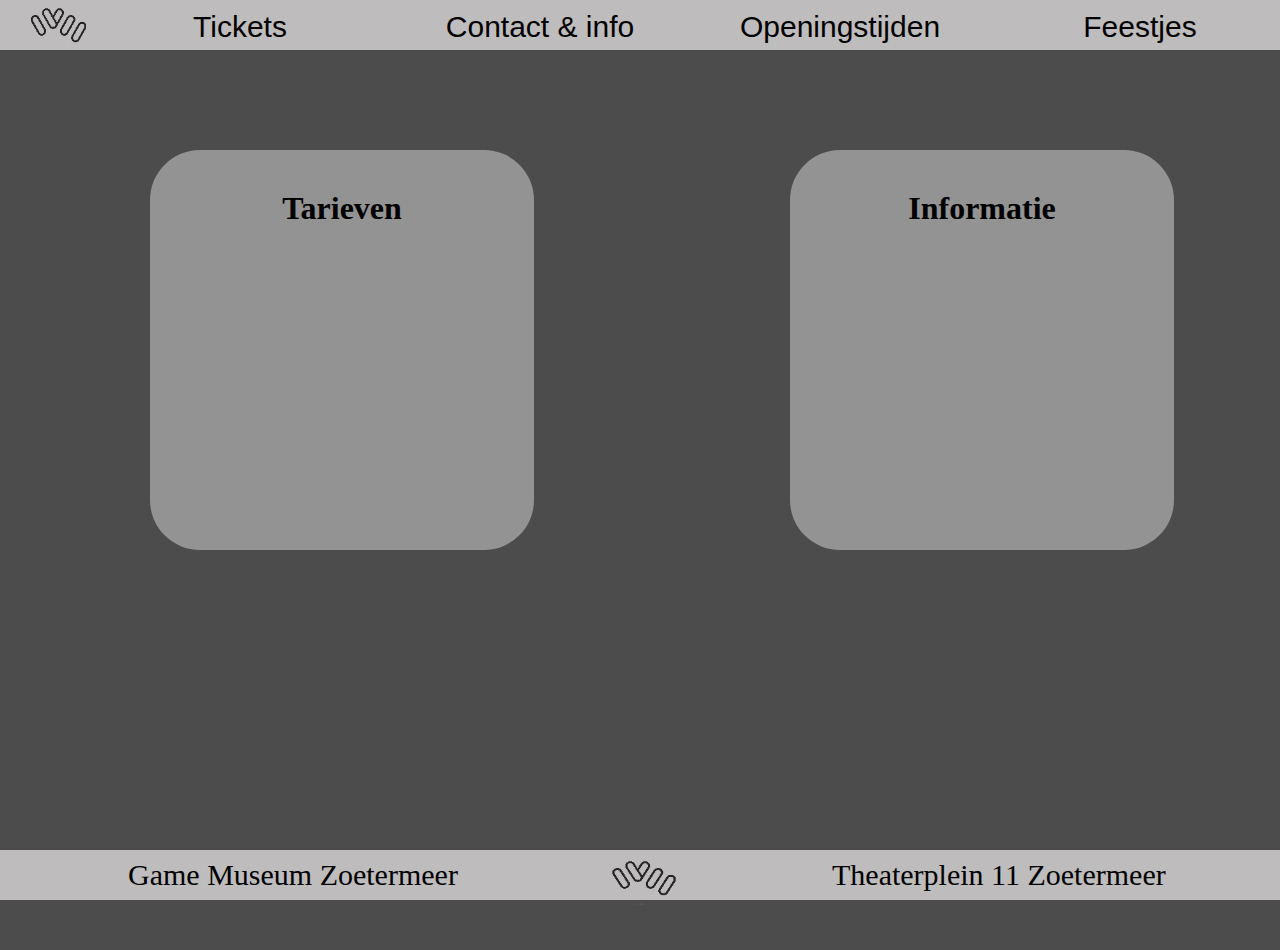
==== website/Contact.html @ 7edf7f11 "tickets" ====
<!DOCTYPE html>
<html lang="en">
<head>
    <meta charset="UTF-8">
    <meta http-equiv="X-UA-Compatible" content="IE=edge">
    <meta name="viewport" content="width=device-width, initial-scale=1.0">
    <link rel="stylesheet" href="css/style.css">
    <title>Game Museum Zoetermeer</title>
</head>
<body>
    <header>
        <a href="index.html"><img id="logo1" class="hover" src="img/logo.webp" alt="Het logo van het game museum"></a>
        <a href="Tickets.html"><p id="tickets" class="hover">Tickets</p></a>
        <a href="Contact.html"><p id="contact" class="hover">Contact & info</p></a>
        <a href="Tijden.html"><p id="tijden" class="hover">Openingstijden</p></a>
        <a href="Feest.html"><p id="feest" class="hover">Feestjes</p></a>
        <a href="engels.html">
            <div class="taal hover NL">
                <img class="vlag" src="img/vlag.png" alt="nederlandse vlag">
                <p class="taaltekst">NL</p> 
            </div>
        </a>
    </header>

        <div class="contacts">
            <section class="contacten">
                <h1>Tarieven</h1>
                <article class="">
                </article>
            </section>
            <section class="contacten">
                <h1>Informatie</h1>
                <article class="">
                </article>
            </section>
        </div>
    <footer>
        <p id="game-museum">Game Museum Zoetermeer</p>
        <img id="logo" src="img/logo.webp" alt="Het logo van het game museum">
        <a id="locatie" href="https://www.google.com/maps/dir//Nationaal+Videogame+Museum,+Theaterplein+11,+2711+EK+Zoetermeer/@52.0621097,4.4755306,14z/data=!3m1!5s0x47c5c9299445cc0f:0x7edf0a3abf3e163c!4m8!4m7!1m0!1m5!1m1!1s0x47c5c929945551ef:0x59f6ab4c3a7521a4!2m2!1d4.4930401!2d52.0621097">Theaterplein 11 Zoetermeer</a>
    </footer>
</body>
</html>
---- website/css/style.css ----
*{
    padding: 0;
    margin: 0;
    box-sizing: border-box;
}

body{
    font-size: 16px;
    max-width: 100vw;
}

header{
    display: flex;
    background: #BEBCBC;
    font-size: 30px;
    text-align: center;
    display: flexbox;
    width: 100%;
    max-height: 50px;
    overflow: hidden;
    
}


#logo1{
    max-height: 45px;
    margin-left: 20px;
    margin-top: 7px;
    max-width: 70px;
}

#tickets{
    padding-top: 10px;
    padding-bottom: 10px;
}

#contact{
    padding-top: 10px;
    padding-bottom: 10px;

}

#tijden{
    padding-top: 10px;
    padding-bottom: 10px;
}

#feest{
    padding-top: 10px;
    padding-bottom: 10px;
    position: relative;
}

.taal{
    float: right;
    width:200px;
    display: flex;  
    justify-content: center;
}

.EN{
    background: #BEBCBC;
    font-size: 30px;
}

.vlag{
    height: 50px;
    padding-top: 6px;
    padding-bottom: 6px;
    position: relative;
    padding-left: 20px;
}

.taaltekst{
    padding-top: 10px;
    padding-bottom: 10px;
    margin-left: -50px;
    color: black;
    text-decoration: none;
}

.articles{
    width: 90vw;
    margin: 0 auto;
    padding: 40px;
    display: flex;
    height: 250px;
    margin-top: 0px;

}


#img1{
    height: 160px;
    float: left;
    padding-left: 20px;
    padding-right: 20px;
}

#img2{
    float: right;
    height: 160px;
    margin-top: 0;
}

.history{
    font-size: 20px;
    width: 1000px;
    align-items: center;
    font-family: sans-serif;

}


p{
    width: 100vw;
    align-items: center;
    font-family: sans-serif;
}

#fotogallerij{
    background: #E1E1E1;
    height: 200px;
    display: flex;
    justify-items: center;
    text-align: justify;
    border: solid black 1px;
}

#fototekst{
    font-size: 30px ;
    padding-top: 85px;
    padding-bottom: 75px;
    padding-left: 55px;
    max-width: 300px;

}

.arrows{
    height: 50px;
    width: 50px;
    margin-left: 30px;
    margin-right: 30px;
    margin-top: 75px;
}

.hover{
    text-decoration: none;
    color: black;
    max-width: 300px;
}

.hover:hover{
    transform: scale(1.1);
    transition: 0.2s;
}

#arrow2{
    margin-left: 30px;
}

#fotos{
    display: flex;
    width: 3000px;
    gap: 100px;
    padding-top: 25px;
}

img{
    height: 150px;
    width: 200px;   
}

a{
    align-items: center;
    font-family: sans-serif;  
    text-decoration: none;
}

#bottom{
    display: flex;
    position: absolute;
    margin-bottom: 0;
    background: #BEBCBC;
    width: 100%;
    height: 70px;
    align-items: center;
    position: relative;
}

#logo{
    max-height: 45px;
    max-width: 80px;
    display: block;
    margin-left: 50%;
    transform: translateX(-50%);
    width: 140px;
    margin-top: 15px;
    position: absolute;
}


#game-museum{
    font-family: cursive;
    font-size: 30px;
    margin-left: 10%;
}

#locatie{
    font-size: 30px;
    font-family: cursive;
    margin-left: 20%;
    text-decoration: none;
    text-decoration-color: black;
    color: black;
    width: 100vw;
}

.een{
    height: 400px;
    position: relative;
}

.head{
    margin-left: 50px;
    margin-top: 40px;
    font-size: 30px;
    max-width: 300px;
}

.reviews{
    float: left;
    max-width: 300px;
}

.review{
    margin-left: 50px;
    font-size: 20px;
    margin-top: 50px;
}

.sterren{
    height: 50px;
}

.lijn-verticaal{
    width: 1px;
    height: 100%;
    background: black;
    margin-left: 50%;
    transform: translateX(-50%);
}

.game{
    float: right;
}


.lijn-horizontaal{
    min-width: 100vw;
    height: 0.8px;
    background: black;
}

.twee{
    height: 350px;
    display: flex;
}

.openingstijden{
    float: left;
    max-width: 0px;
    display: flex;
}


.tijden_mado{
    margin-top: 100px;
    margin-left: -215px;
    font-size: 20px; 
    min-width: 250px;
    float: left;
}


.tijden_madon{
    margin-top: 100px;
    margin-left: -200px;
    font-size: 20px; 
    min-width: 235px;
    float: left;
    display: flexbox;
}


.logo3{
    float: right;
    margin-top: 75px;
    margin-left: 100px;
}

.contact{
    width: 49vw;
    float: right;
    font-family: sans-serif;
    font-size: 20px;
    position: relative;
    display: flexbox;
}

.underline{
    text-decoration: underline;
}


.telefoon{
    margin-top: 40px;
    margin-left: 10px;
    max-width: 300px;
}

.nummer{
    margin-top: 5px;
    margin-left: 10px;
    max-width: 300px;
}

.email{
    margin-top: -20px;
    margin-left: 5px;
    max-width: 300px;
}

.mail{
    margin-top: 5px;
    margin-left: 5px;

}

.maps{
    margin-left: 400px;
    margin-top: -100px;
    width: 250px;
    height: 150px;
}

.logos{
    float: left;
    margin-left: 50px;
    width: 50px;
    margin-top: 0px;
    height: 55px;
}



/*
.tarieven{
    left: 0;
    position: absolute;
    height: 600px;
    margin: auto;
    width: 30vw;
    background: gray;
}

.tarief{
    text-align: center;
}

h1{
    text-align: center;
}

.money{
    width: 30vw;
    padding: 20px;
    text-align: center;
}

*/

.money{
    width: 30vw;
    padding-left: 30px;
    padding-bottom: 40px;
    opacity: 1;
}

h1{
    text-align: center;
    margin-top: 40px;
    padding-bottom: 20px;
}

.tarieven{
    left: 0;
    margin: auto;
    width: 30vw;
    background: rgb(255, 255, 255, 00.4);
    border-radius: 50px;
    margin-top: 100px;
    height: 400px;
    margin-left: 150px;
}

.tickets{
    display: flex;
    position: absolute;
    justify-content: center;
    width: 100%;
    height: 100%;
    background-image: linear-gradient(rgba(0,0,0,0.70),rgba(0,0,0,0.70)),url(/img/background.jpg);
    background-repeat: no-repeat;
    background-size: 100%;
}

footer{
    display: flex;
    background: #BEBCBC;
    width: 100%;
    height: 50px;
    align-items: center;
    bottom: 0;
    position: fixed;
}

.contacts{
    display: flex;
    position: absolute;
    justify-content: center;
    width: 100%;
    height: 100%;
    background-image: linear-gradient(rgba(0,0,0,0.70),rgba(0,0,0,0.70)), url(/img/background.jpg);
    background-repeat: no-repeat;
    background-size: 100%;
}

.contacten{
    left: 0;
    margin: auto;
    width: 30vw;
    background: rgb(255, 255, 255, 00.4);
    border-radius: 50px;
    margin-top: 100px;
    height: 400px;
    margin-left: 150px;
}

.background{
    background-image: linear-gradient(rgba(0,0,0,0.70),rgba(0,0,0,0.70)), url(/img/background.jpg);
    background-repeat: no-repeat;
    background-size: 100%;
}
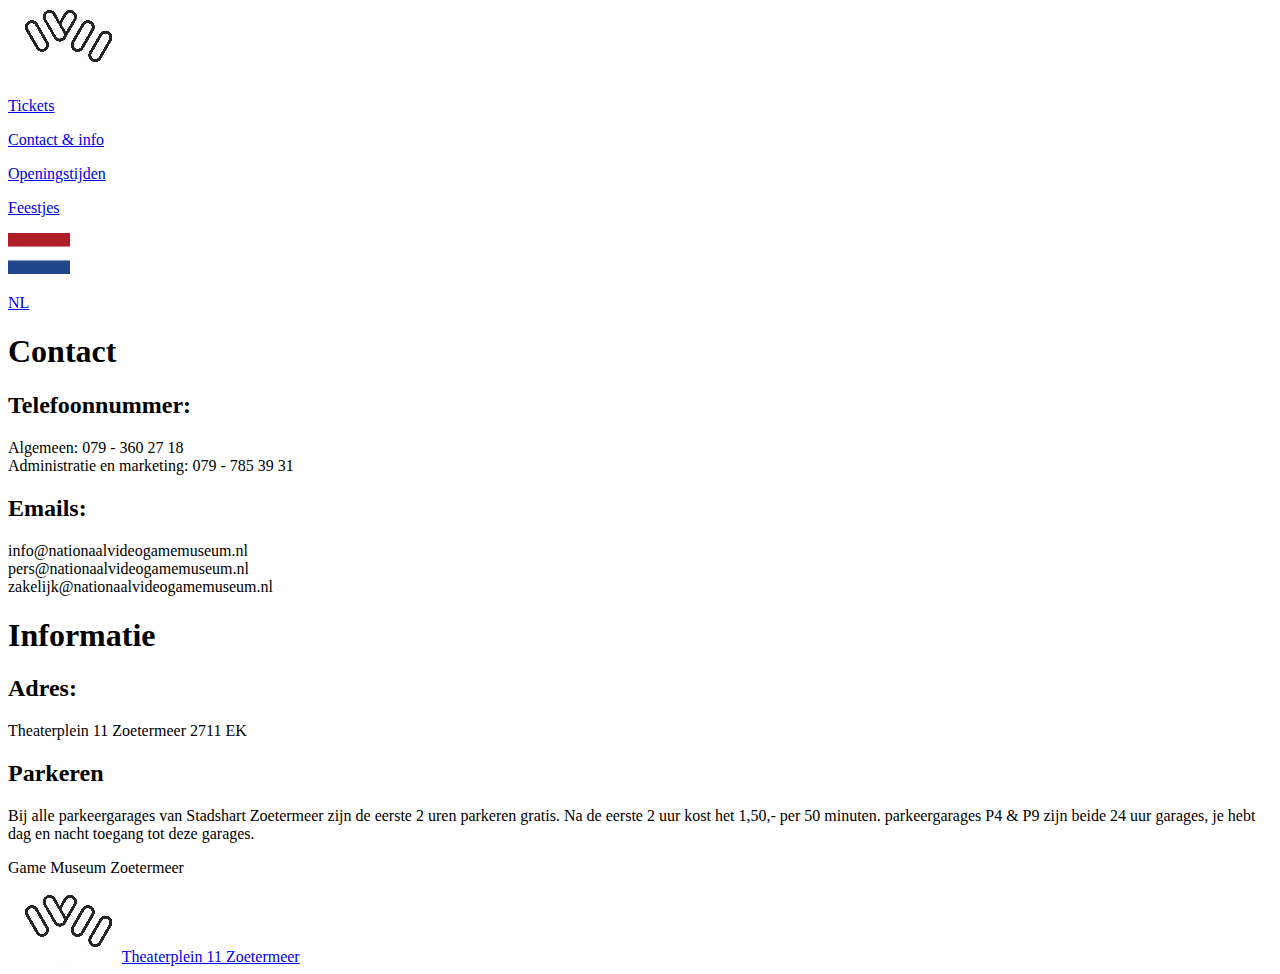
==== commit c9836704: "merge conflict resolved" ====
--- a/website/Contact.html
+++ b/website/Contact.html
@@ -14,26 +14,50 @@
         <a href="Contact.html"><p id="contact" class="hover">Contact & info</p></a>
         <a href="Tijden.html"><p id="tijden" class="hover">Openingstijden</p></a>
         <a href="Feest.html"><p id="feest" class="hover">Feestjes</p></a>
-        <a href="engels.html">
+        <a href="engels-contact.html">
             <div class="taal hover NL">
                 <img class="vlag" src="img/vlag.png" alt="nederlandse vlag">
                 <p class="taaltekst">NL</p> 
             </div>
         </a>
     </header>
-
-        <div class="contacts">
-            <section class="contacten">
-                <h1>Tarieven</h1>
-                <article class="">
-                </article>
-            </section>
-            <section class="contacten">
-                <h1>Informatie</h1>
-                <article class="">
-                </article>
-            </section>
-        </div>
+    <div class="tickets background">
+        <section class="tarieven">
+            <h1>Contact</h1>
+            <article class="tarief money">
+                <p class="money contacten">
+                    <H2>Telefoonnummer:</H2>
+                    Algemeen: 079 - 360 27 18
+                    <br>
+                    Administratie en marketing: 079 - 785 39 31
+                </p>
+                <p class="money">
+                    <h2>Emails:</h2>
+                    info@nationaalvideogamemuseum.nl
+                    <br>
+                    pers@nationaalvideogamemuseum.nl
+                    <br>
+                    zakelijk@nationaalvideogamemuseum.nl
+                </p>
+            </article>
+        </section>
+        <section class="tarieven">
+            <h1>Informatie</h1>
+            <article class="tarief money">
+                <p class="money contacten">
+                    <H2>Adres:</H2>
+                    Theaterplein 11 Zoetermeer
+                    2711 EK
+                </p>
+                <p class="money">
+                    <h2>Parkeren</h2>
+                    Bij alle parkeergarages van Stadshart Zoetermeer zijn de eerste 2 uren parkeren gratis.
+                    Na de eerste 2 uur kost het 1,50,- per 50 minuten.
+                    parkeergarages P4 & P9 zijn beide 24 uur garages, je hebt dag en nacht toegang tot deze garages.
+                </p>
+            </article>
+        </section>
+    </div>
     <footer>
         <p id="game-museum">Game Museum Zoetermeer</p>
         <img id="logo" src="img/logo.webp" alt="Het logo van het game museum">
